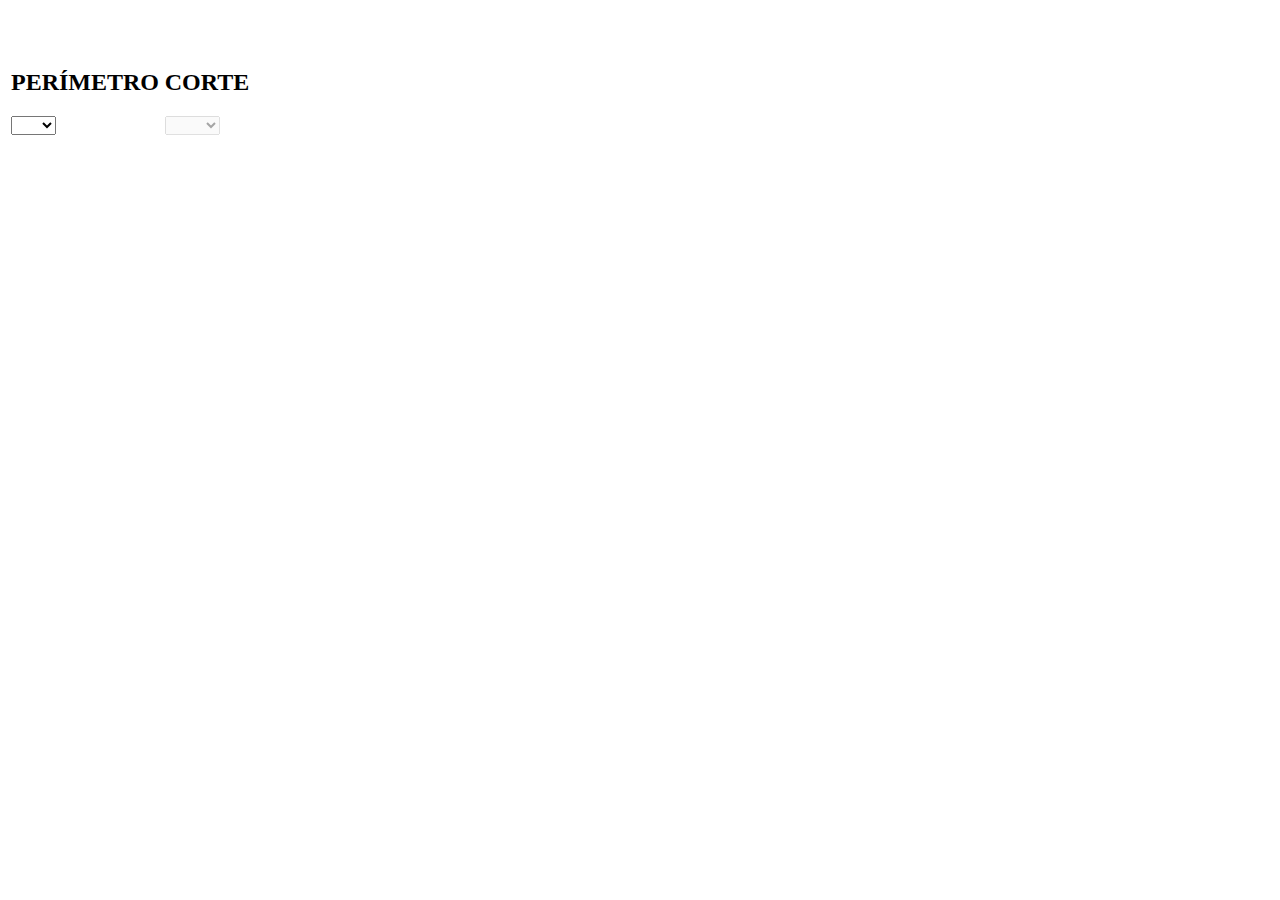
==== apollo.html @ 163e56a8 "Add files via upload" ====
<html>
    <head>
        <meta charset="utf-8">
        <title>Perimetro</title>
        <link rel="stylesheet" href="css/style.css">
    </head>
    <body>
        <script language="javascript">
            var ArrayTipo1 = new Array ("78.4");
            var ArrayTipo2 = new Array ("75");
            var ArrayTipo3 = new Array ("68");

            function PopulaCombo(id_tipo)
            {
                if (id_tipo == 1)
                    ArrayTipo = ArrayTipo1;
                else if (id_tipo == 2)
                    ArrayTipo = ArrayTipo2;
                else if (id_tipo == 3)
                    ArrayTipo = ArrayTipo3;
                else
                {
                    Remove();
                    return
                }

            document.form.opcao.disabled = false;
            document.form.opcao.options.length = 0;

                for (i=0; i <= ArrayTipo.length-1; i++)
                {
                window.document.form.opcao.options[i] = new Option(ArrayTipo[i],i);
                }
            }

            function Remove()
            {
            var opcoes = document.form.opcao.options;

                for (i=0; i <= opcoes.options.length+2; i++)
                {
                    opcoes.options.remove(0);
                }
            opcoes.disabled = true;
            }
        </script>
        <form name="form" class="principal">
            <h1 style="color: #fff" >APOLLO</h1>
            <table class="box" border="0" width="310">
                <tr>
                    <td width="150"><h2>PERÍMETRO</h2>
                        <select class=" perimetro" name="tipo" onchange="PopulaCombo(this.value)">
                            <option value=""></option>
                            <option value="1">850</option>
                            <option value="2">868</option>
                            <option value="3">890</option>
                        </select>
                    </td>
                    <td width="160"><h2>CORTE</h2> 
                        <select class="corte" name="opcao" disabled style="width:55px">
                            <option value=""></option>
                        </select>
                    </td>
                </tr>
            </table>
        </form>
        
    </body>
</html>
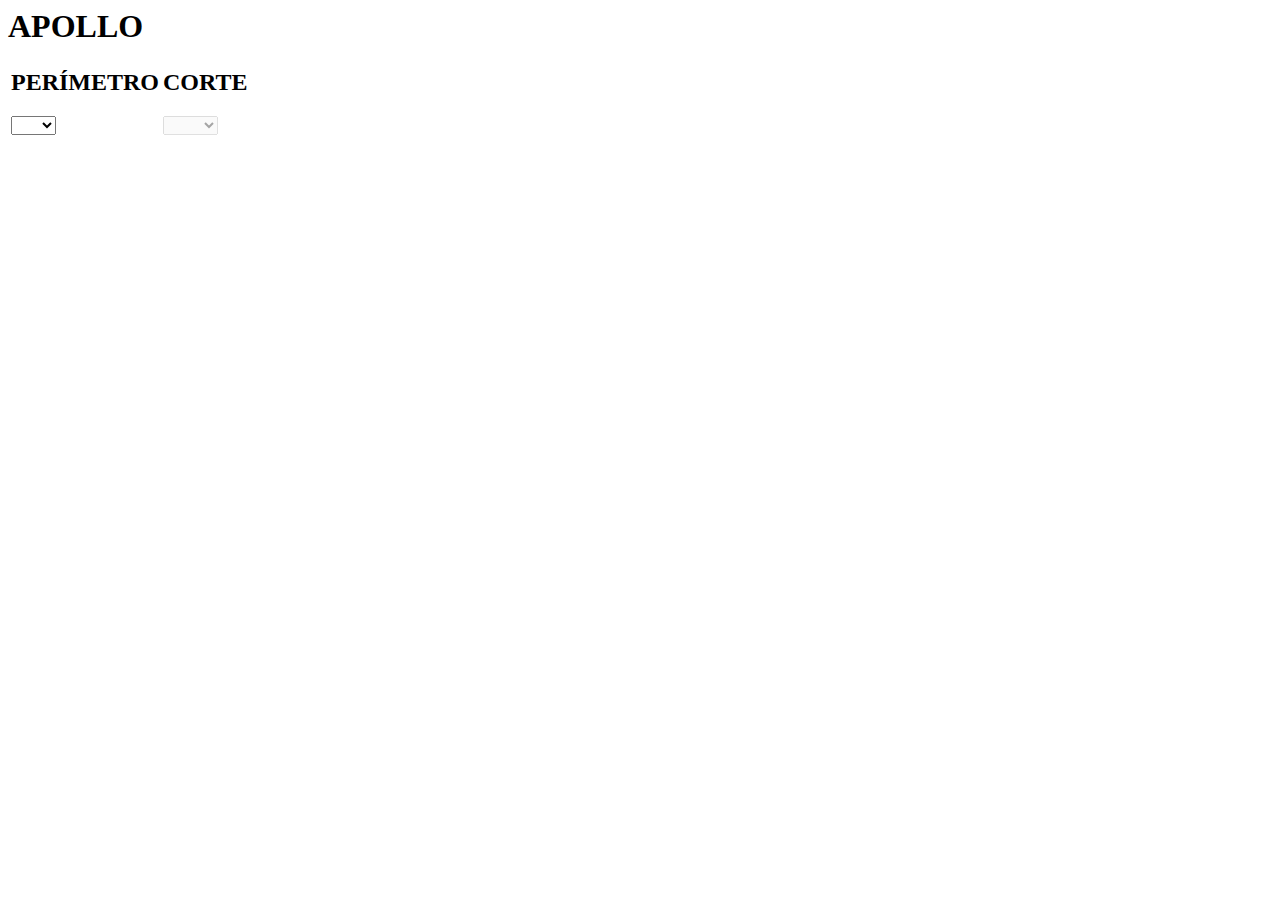
==== commit bd769a43: "Add files via upload" ====
--- a/apollo.html
+++ b/apollo.html
@@ -5,50 +5,13 @@
         <link rel="stylesheet" href="css/style.css">
     </head>
     <body>
-        <script language="javascript">
-            var ArrayTipo1 = new Array ("78.4");
-            var ArrayTipo2 = new Array ("75");
-            var ArrayTipo3 = new Array ("68");
-
-            function PopulaCombo(id_tipo)
-            {
-                if (id_tipo == 1)
-                    ArrayTipo = ArrayTipo1;
-                else if (id_tipo == 2)
-                    ArrayTipo = ArrayTipo2;
-                else if (id_tipo == 3)
-                    ArrayTipo = ArrayTipo3;
-                else
-                {
-                    Remove();
-                    return
-                }
-
-            document.form.opcao.disabled = false;
-            document.form.opcao.options.length = 0;
-
-                for (i=0; i <= ArrayTipo.length-1; i++)
-                {
-                window.document.form.opcao.options[i] = new Option(ArrayTipo[i],i);
-                }
-            }
-
-            function Remove()
-            {
-            var opcoes = document.form.opcao.options;
-
-                for (i=0; i <= opcoes.options.length+2; i++)
-                {
-                    opcoes.options.remove(0);
-                }
-            opcoes.disabled = true;
-            }
-        </script>
+        <script src="js/jscript.js" type="text/javascript"></script>
         <form name="form" class="principal">
-            <h1 style="color: #fff" >APOLLO</h1>
-            <table class="box" border="0" width="310">
+            <h1>APOLLO</h1>
+            <table class="box">
                 <tr>
-                    <td width="150"><h2>PERÍMETRO</h2>
+                    <td>
+                        <h2>PERÍMETRO</h2>
                         <select class=" perimetro" name="tipo" onchange="PopulaCombo(this.value)">
                             <option value=""></option>
                             <option value="1">850</option>
@@ -56,9 +19,10 @@
                             <option value="3">890</option>
                         </select>
                     </td>
-                    <td width="160"><h2>CORTE</h2> 
-                        <select class="corte" name="opcao" disabled style="width:55px">
-                            <option value=""></option>
+                    <td>
+                        <h2>CORTE</h2> 
+                        <select class="corte" name="opcao" disabled style="width:55px"
+>                            <option value=""></option>
                         </select>
                     </td>
                 </tr>
